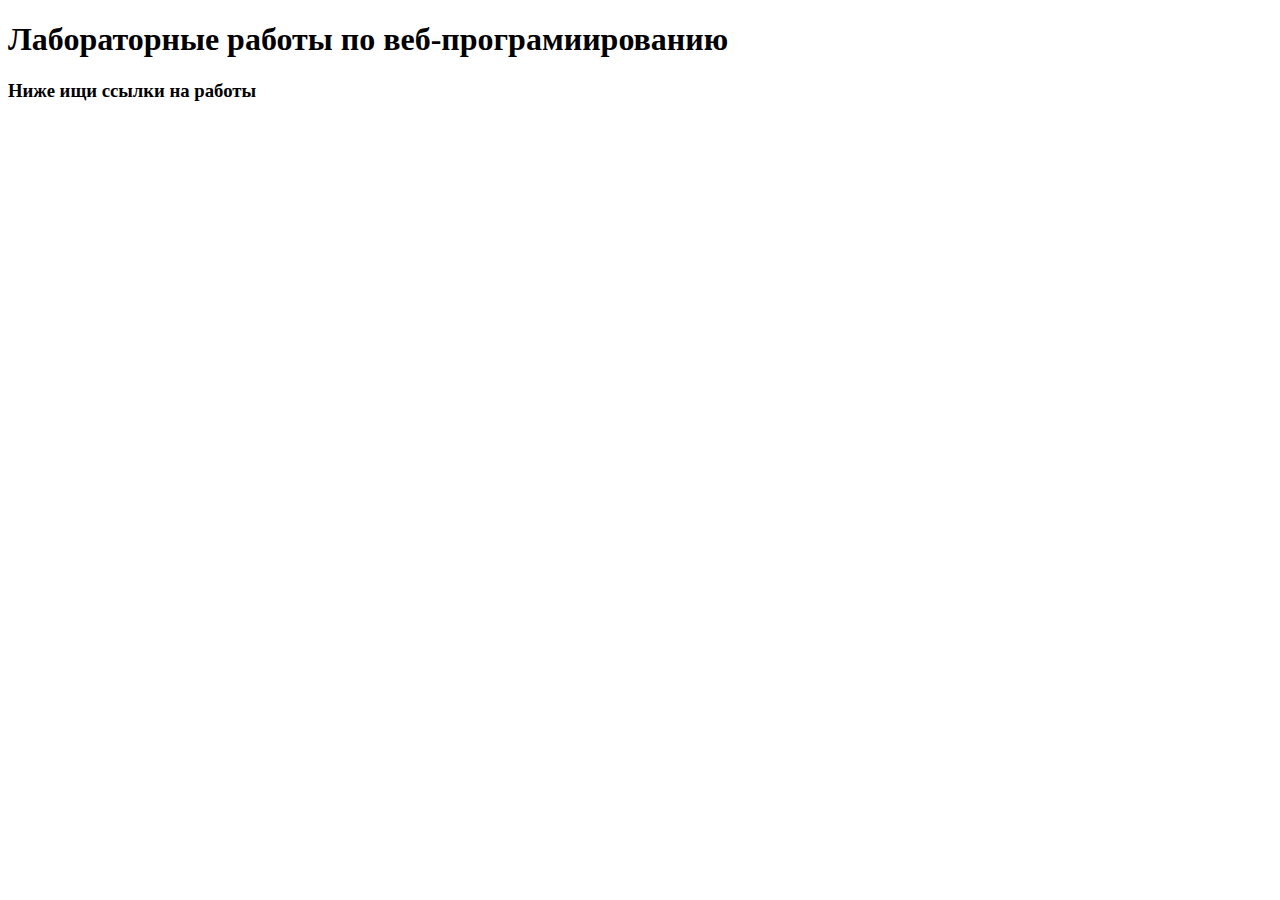
==== index.html @ 56cb6d9b "Create index.html" ====
<!DOCTYPE html>
<html lang="en">
<head>
    <meta charset="UTF-8">
    <meta name="viewport" content="width=device-width, initial-scale=1.0">
    <meta http-equiv="X-UA-Compatible" content="ie=edge">
    <title>Document</title>
</head>
<body>
    <h1>Лабораторные работы по веб-програмиированию</h1>
    <h3>Ниже ищи ссылки на работы</h3>
</body>
</html>
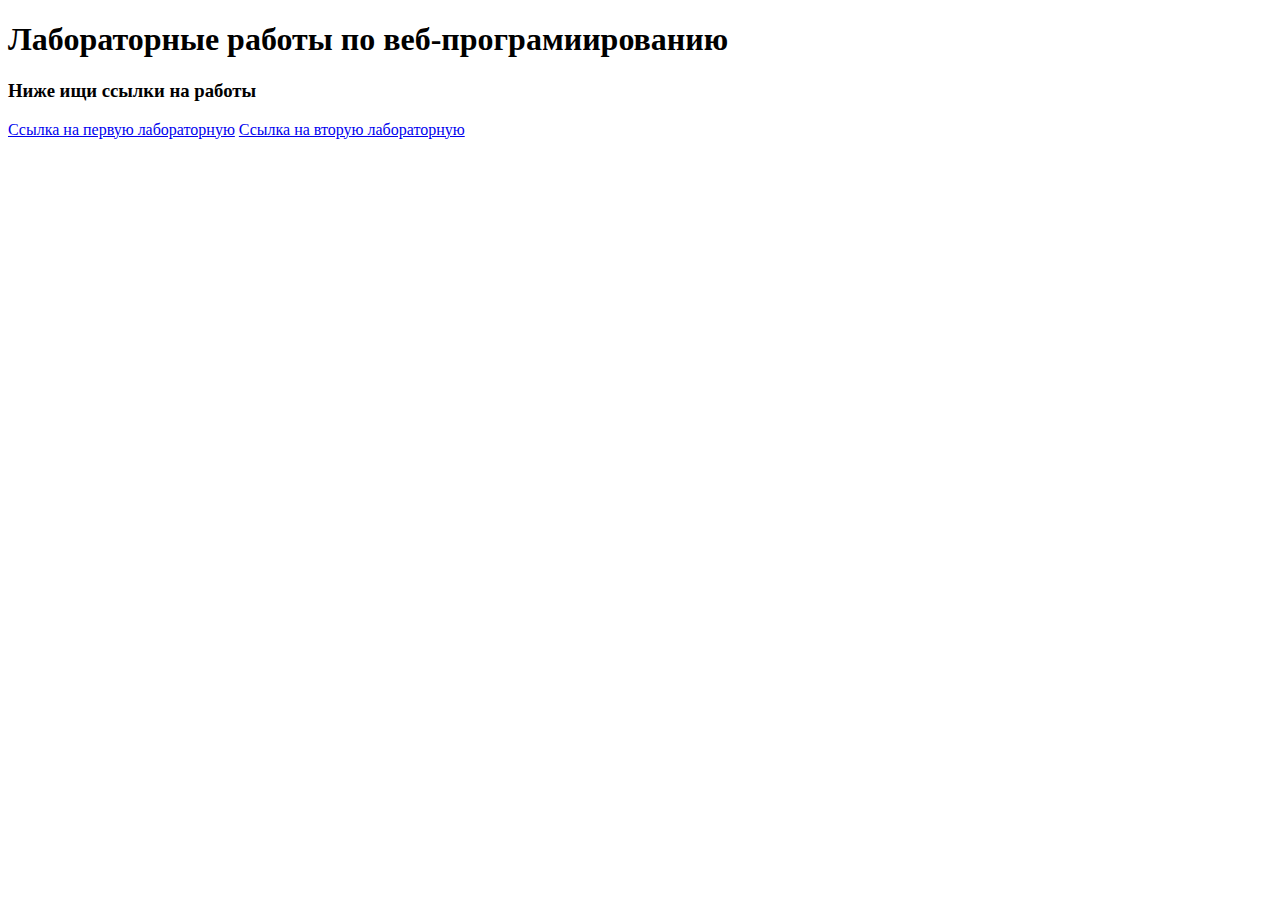
==== commit 00d512cf: "Added links to cases" ====
--- a/index.html
+++ b/index.html
@@ -9,5 +9,7 @@
 <body>
     <h1>Лабораторные работы по веб-програмиированию</h1>
     <h3>Ниже ищи ссылки на работы</h3>
+    <a href="Case 1/index.html">Ссылка на первую лабораторную</a>
+    <a href="Case 2/index.html">Ссылка на вторую лабораторную</a>
 </body>
 </html>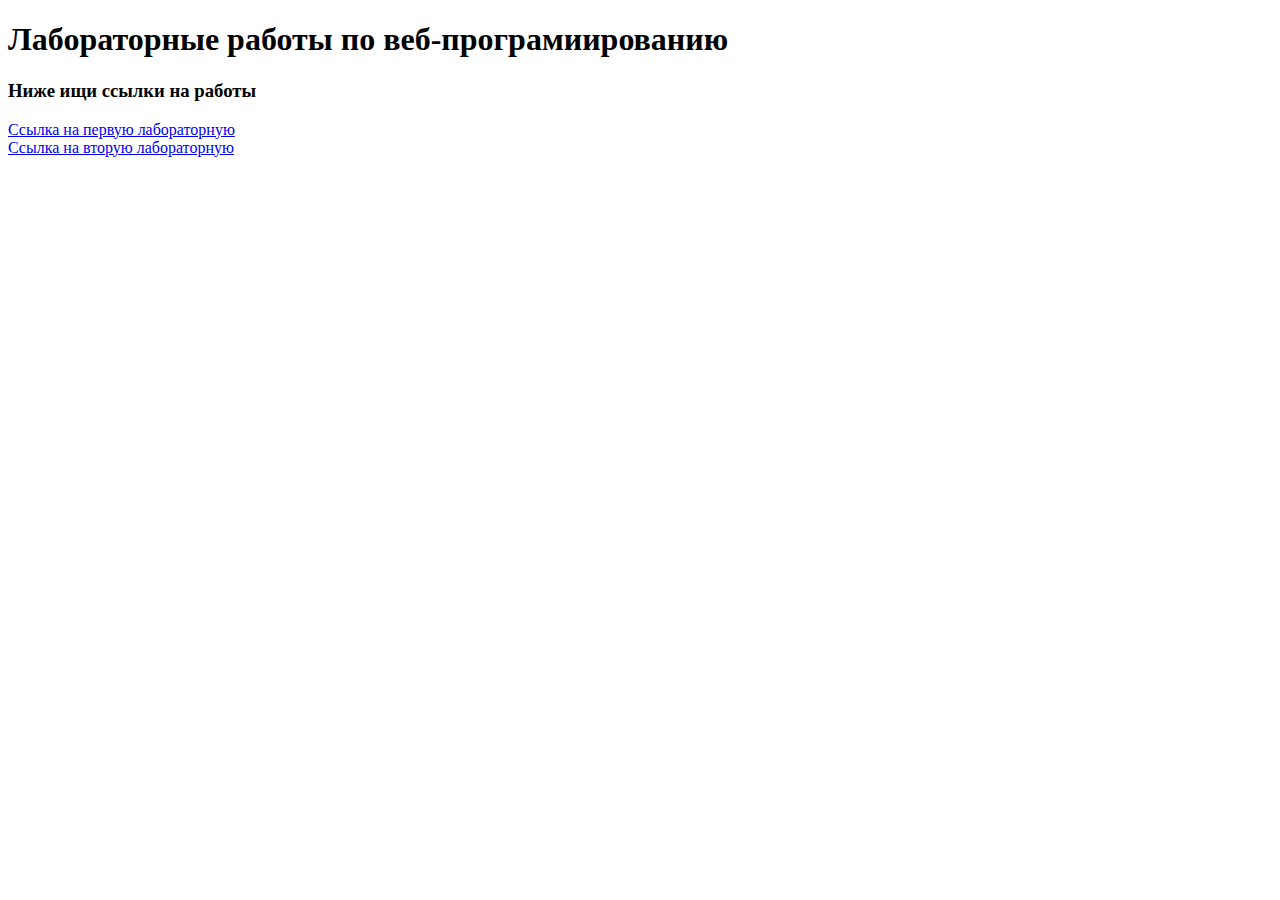
==== commit a2416c3f: "Task 2, 3 done" ====
--- a/index.html
+++ b/index.html
@@ -9,7 +9,7 @@
 <body>
     <h1>Лабораторные работы по веб-програмиированию</h1>
     <h3>Ниже ищи ссылки на работы</h3>
-    <a href="Case 1/index.html">Ссылка на первую лабораторную</a>
+    <a href="Case 1/index.html">Ссылка на первую лабораторную</a><br>
     <a href="Case 2/index.html">Ссылка на вторую лабораторную</a>
 </body>
 </html>